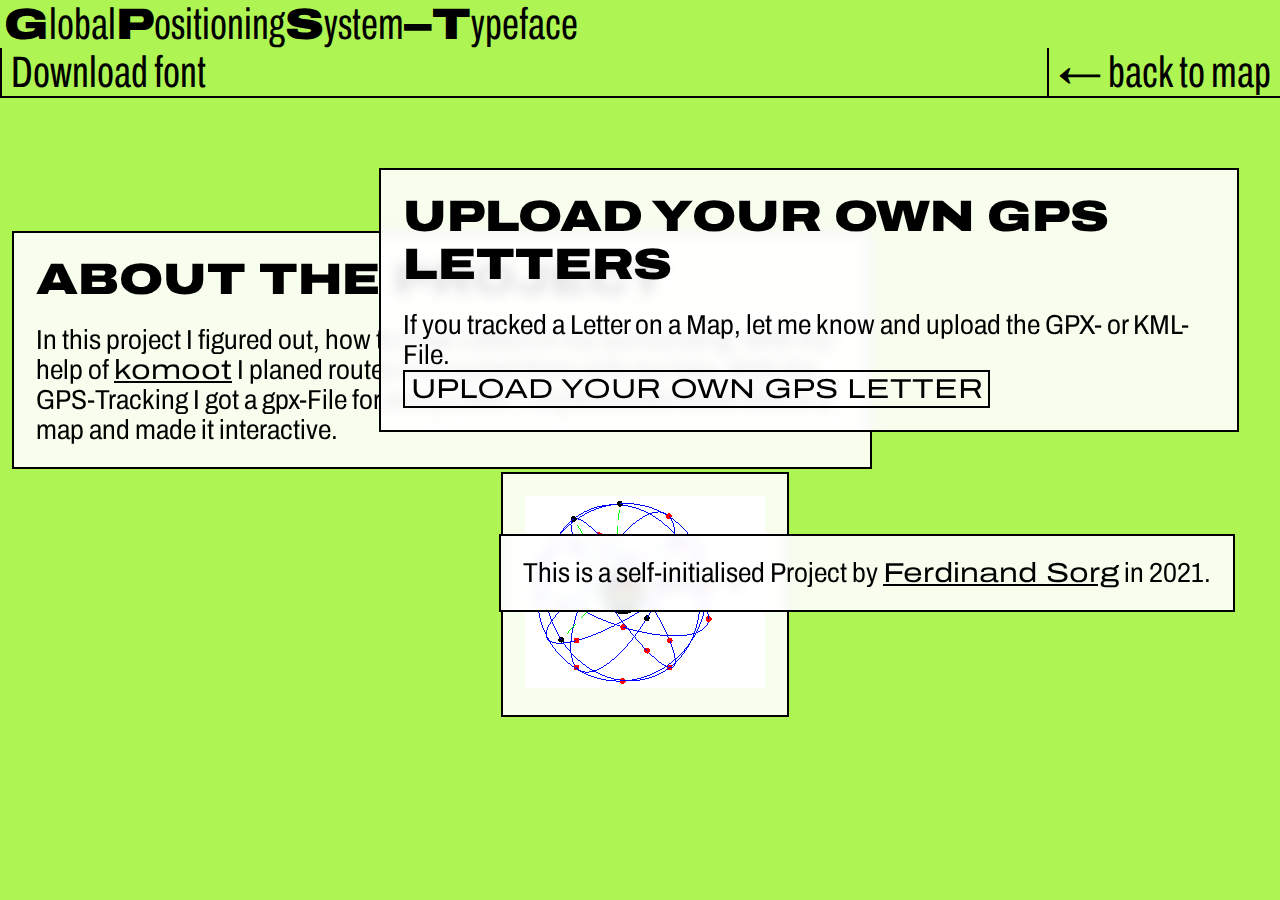
==== map-geojson/about.html @ 1120ecb6 "added new letters" ====
<!DOCTYPE html>
<html lang="en" >
<head>
  <meta charset="UTF-8">
  <title>GPS–T</title>
  <!-- <link rel="stylesheet" href="./css/archivo.css"> -->
  <link rel="stylesheet" href="./style.css">
</head>
<body class="about">

  <header class="header">
    <a href="./" id="logo" class="split" data-splitting>Global Positioning System – Typeface</a>
    <a href="#" class="button links">Download font</a>
    <a href="./" class="button links">← back to map</a>
  </header>

  <main class="contentPage">
    <section class="infoBox">
      <h1>About the project</h1>
      <p>In this project I figured out, how to draw Letters in my surrounding. With the help of <a href="https://www.komoot.de/collection/1350410/" target="_blank">komoot</a> I planed routes and cycled them with my bike. With the GPS-Tracking I got a gpx-File for every Letter. I implemented those files in a map and made it interactive.</p>
    </section>

    <section class="infoBox">
      <img src="img/gps-graphic.gif" alt="GPS graphic" class="blendMulti"><br>
      <!-- <small>
        <a title="El pak at English Wikipedia, Public domain, via Wikimedia Commons" href="https://commons.wikimedia.org/wiki/File:ConstellationGPS.gif" target="_blank">El pak at English Wikipedia, Public domain, via Wikimedia Commons</a>
      </small> -->
    </section>

    <section class="infoBox">
      <h1>Upload your own GPS Letters</h1>
      <p>If you tracked a Letter on a Map, let me know and upload the GPX- or KML-File.</p>
      <a href="https://forms.gle/dhkiUdxH2m6STUoS8" class="button btn-text" target="_blank">Upload your own GPS Letter</a>
    </section>
    <section class="infoBox">
      <p>This is a self-initialised Project by <a href="https://ferdinands.org/" title="Ferdinand Sorg" target="_blank">Ferdinand Sorg</a> in 2021.</p>
    </section>

  </main>


  <script src='./js/jquery.min.js'></script>
  <script src="./js/jquery-ui.min.js"></script>
  <script src='./js/splitting.min.js'></script>
  <script type="text/javascript">
  $( document ).ready(function() {

    $(".infoBox").each(function() {
      let wW = $(".contentPage").innerWidth();
      let wH = $(".contentPage").innerHeight();
      let fW = $(this).outerWidth();
      let fH = $(this).outerHeight();

      console.log("wW is "+wW);
      console.log("wH is "+wH);

      console.log("–––––––––––––––––");

      console.log("fW is "+fW);
      console.log("fH is "+fH);

      let disW = wW-fW;
      let disH = wH-fH;

      let headerHeight = 57;

      $( this ).css({
        "top": random(headerHeight, disH)+"px",
        "left": random(0, disW)+"px",
      });
    });

    $(".infoBox").draggable();
  });

  $('.infoBox').on('mousedown', function(event) {
    $('.infoBox').css('z-index','1');
    $( this ).css({
      'z-index':'1000',
      'cursor':'grabbing'
    });
  });

  $('.infoBox').on('mouseup', function(event) {
    $( this ).css('cursor','grab');
  });

  function random(min, max) {
    return Math.floor(Math.random() * (max - min + 1)) + min;
  }
  </script>

  <!-- activate splitting -->
  <script> Splitting(); </script>
</body>
</html>
---- map-geojson/css/archivo.css ----
@font-face {
  font-family: 'Archivo';
  src: url('../fonts/Archivo-variable.ttf') format('truetype');
       font-weight: 100 900;
       font-display: swap;
       font-style: normal;
}

@font-face {
  font-family: 'Archivo';
  src: url('../fonts/Archivo-variable-italic.ttf') format('truetype');
       font-weight: 100 900;
       font-display: swap;
       font-style: italic;
}
---- map-geojson/style.css ----
@import url('https://fonts.googleapis.com/css2?family=Archivo:ital,wdth,wght@0,62..125,100..900;1,62..125,100..900&display=swap');

:root {
  --fontMain: 'Archivo', sans-serif;
  --fontStyleNormal: "wdth" 125, "wght" 400;
  --fontStyleBold: "wdth" 125, "wght" 900;
  --fontStyleHover: "wdth" 62, "wght" 900;
  --fontStyleActive: "wdth" 62, "wght" 100;
  --colorMain: #AEF553;
  --colorDark: #000;
  --colorLight: #F4FAEC;
  --basicTransition: all 0.1s cubic-bezier(.32, .5, .78, .91);
  --headerHeight: 52px;
}

* {
  padding: 0;
  margin: 0;
  box-sizing: border-box;
}

html {
  font-size: 22px;
}

body {
  margin: 0;
  padding: 0;
  font-family: var(--fontMain);
  background-color: var(--colorMain);
}

h1 {
  font-variation-settings: var(--fontStyleBold);
  text-transform: uppercase;
  margin-bottom: 1rem;
}

p {
  font-size: 1.25rem;
  font-variation-settings: "wdth" 86, "wght" 400;
}

small {
  font-size: 0.5rem;
}

p a:link,
p a:visited,
.button.btn-text {
  font-variation-settings: "wdth" 125, "wght" 400;
  color: var(--colorDark);
  transition: var(--basicTransition);
}

p a:hover,
.button.btn-text:hover {
  text-decoration: none;
  font-variation-settings: "wdth" 86, "wght" 900;
}

#map {
  position: fixed;
  top: 0;
  bottom: 0;
  width: 100%;
  cursor: none;
}

/* header */
.header,
.letterControl {
  position: fixed;
  width: 100%;
  left: 0;
  z-index: 999;
}

.header {
  top: 0;
  text-align: center;
  display: flex;
  flex-direction: row;
  flex-wrap: wrap;
  justify-content: space-between;
  border-bottom: 2px solid var(--colorDark);
  background-color: var(--colorMain);
  /* background: linear-gradient(180deg, rgba(0,0,0,0.25) 0%, rgba(0,0,0,0) 100%); */
}

.letterControl {
  /* background: linear-gradient(0deg, rgba(0,0,0,0.25) 0%, rgba(0,0,0,0) 100%); */
}

a#logo {
  color: var(--colorDark);
  font-variation-settings: var(--fontStyleNormal);
  text-decoration: none;
  font-size: 2rem;
  padding: 0 .2rem;
  text-align: left;
  width: -webkit-fill-available;
  display: flex;
  align-items: center;
}

a#logo.split .char {
  transition: var(--basicTransition);
}

a#logo.split .char:hover {
  font-variation-settings: var(--fontStyleHover);
}

a#logo #coordinates {
  font-size: 1rem;
  margin-left: 0.4rem;
}

.about a#logo {
  font-variation-settings: "wdth" 62, "wght" 400;
}

.about a#logo .word .char:first-child,
.about a#logo .word:hover,
a#logo.split .char:hover {
  font-variation-settings: var(--fontStyleBold);
}

.letterControl {
  bottom: 0;
}

/* footer */
ul#letterOverview {
  list-style: none;
  margin: 0;
  padding: 0;
  border-top: 2px solid var(--colorDark);
  background-color: var(--colorMain);
}

ul#letterOverview li {
  display: inline-block;
  text-align: center;
}

.button {
  font-family: var(--fontMain);
  font-variation-settings: var(--fontStyleNormal);
  padding: 0;
  margin: 0;
  display: inline-block;
  cursor: pointer;
  text-transform: uppercase;
  font-size: 2rem;
  color: var(--colorDark);
  border: 2px solid var(--colorDark);
  background: none;
  transition: var(--basicTransition);
}

.letterButton {
  width: 100%;
}

.button:hover {
  font-variation-settings: var(--fontStyleHover);
}

.button:focus,
.button:active,
.button.active {
  font-variation-settings: var(--fontStyleActive);
}

a.button.links {
  text-transform: none;
  border: none;
  border-left: 2px solid var(--colorDark);
  padding: 0 .4rem;
  font-variation-settings: "wdth" 62, "wght" 400;
  white-space: nowrap;
  text-decoration: none;
}
a.button.links:hover {
  font-variation-settings: "wdth" 100, "wght" 300;
}

.button.btn-text {
  font-size: 1.25rem;
  text-decoration: none;
  padding: 0.1rem 0.25rem;
}

ul#letterOverview li .button {
  border-bottom: none;
  border-top: none;
  border-left: none;
  border-color: var(--colorDark);
}

ul#letterOverview li:last-child .button {
  border: none;
}

.arrows {
  width: 60px;
  z-index: 999;
  border: none;
}

.arrows#arrowPrev {
  left: 0;
  border-right: 2px solid var(--colorDark);
}

.arrows#arrowNext {
  right: 0;
  border-left: 2px solid var(--colorDark);
}

.mapboxgl-control-container {
  display: none;
}

.navigationTool {
  position: fixed;
  left: 0;
  right: 0;
  top: 0;
  bottom: 0;
  cursor: none;
  pointer-events: none;
  z-index: 998;
}
.cursorLine {
  background-color: var(--colorDark);
  position: fixed;
  left: 0;
  top: 0;
}
.cursorLine.verticalCursor {
  width: 2px;
  height: 100vh;
}
.cursorLine.horizontalCursor {
  width: 100%;
  height: 2px;
}
.cursorPoint {
  background-color: transparent;
  position: fixed;
  width: 10px;
  height: 10px;
  border: 2px solid var(--colorDark);
}

.blendMulti {
  mix-blend-mode: multiply;
}

.contentPage {
  padding-top: var(--headerHeight);
  width: 100%;
  height: 100vh;
  position: relative;
}

.infoBox {
  border: 2px solid var(--colorDark);
  padding: 1rem;
  margin-bottom: 1rem;
  width: -webkit-fit-content;
  max-width: 860px;
  position: absolute;
  background-color: rgba(255, 255, 255, 0.9);
  -webkit-backdrop-filter: blur(6px);
  backdrop-filter: blur(6px);
}

.infoBox img {
  width: 100%;
}

@media screen and (max-width:720px) {
   .header #arrowPrev {
     order: 1;
   }
   .header #logo {
     order: 2;
     width: fit-content;
     flex-direction: column;
   }
   .header #arrowNext {
     order: 3;
   }
   .header .links {
     order: 4;
     flex-basis: 50%;
   }

   a#logo #coordinates {
     font-size: 0.6rem;
     margin: 0;
   }

   ul#letterOverview {
    display: flex;
    flex-wrap: nowrap;
    overflow-x: scroll;
   }

  ul#letterOverview li,
  header .button  {
     width: fit-content !important;
   }
   ul#letterOverview li .button {
     padding: 0 0.5rem;
   }
   .button {
     font-size: 3rem;
   }
   a.button.links {
     border-top: 2px solid var(--colorDark);
     font-size: 1.5rem;
   }
   a.button.links.download {
     border-left: 0;
   }
}
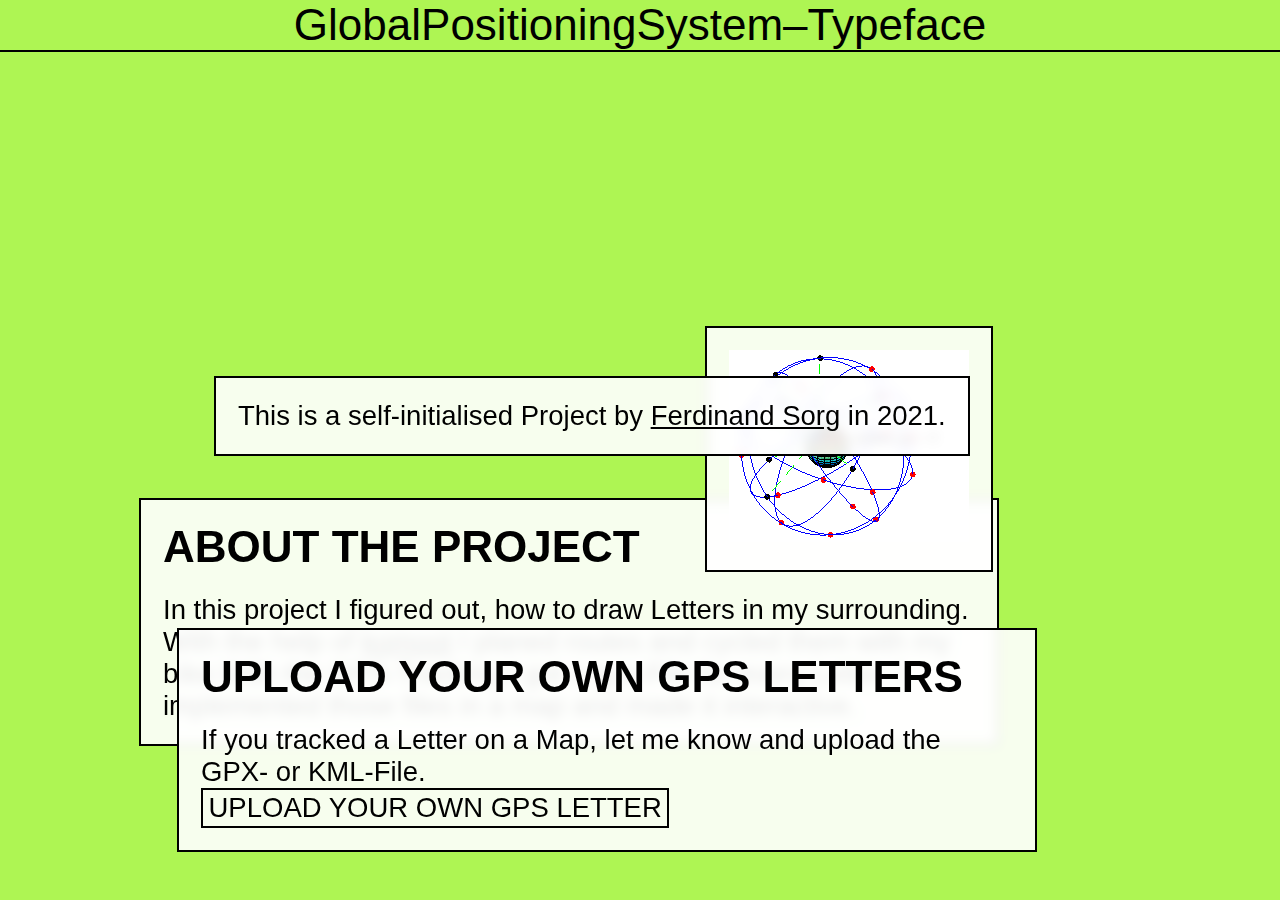
==== commit 487f823e: "1st release" ====
--- a/map-geojson/about.html
+++ b/map-geojson/about.html
@@ -1,97 +1,101 @@
 <!DOCTYPE html>
-<html lang="en" >
+<html lang="en">
+
 <head>
-  <meta charset="UTF-8">
-  <title>GPS–T</title>
-  <!-- <link rel="stylesheet" href="./css/archivo.css"> -->
-  <link rel="stylesheet" href="./style.css">
+    <meta charset="UTF-8">
+    <title>GPS–T</title>
+    <!-- <link rel="stylesheet" href="./css/archivo.css"> -->
+    <link rel="stylesheet" href="./style.css">
 </head>
+
 <body class="about">
 
-  <header class="header">
-    <a href="./" id="logo" class="split" data-splitting>Global Positioning System – Typeface</a>
-    <a href="#" class="button links">Download font</a>
-    <a href="./" class="button links">← back to map</a>
-  </header>
+    <header class="header">
+        <a href="./" id="logo" class="split" data-splitting>Global Positioning System – Typeface</a>
+        <!-- <a href="./" class="button links">← back to map</a> -->
+    </header>
 
-  <main class="contentPage">
-    <section class="infoBox">
-      <h1>About the project</h1>
-      <p>In this project I figured out, how to draw Letters in my surrounding. With the help of <a href="https://www.komoot.de/collection/1350410/" target="_blank">komoot</a> I planed routes and cycled them with my bike. -With the GPS-Tracking I got a gpx-File for every Letter. I implemented those files in a map and made it interactive.</p>
-    </section>
+    <main class="contentPage">
+        <section class="infoBox">
+            <h1>About the project</h1>
+            <p>In this project I figured out, how to draw Letters in my surrounding. With the help of <a href="https://www.komoot.de/collection/1350410/" target="_blank">komoot</a> I planed routes and cycled them with my bike.With the GPS-Tracking I got
+                a gpx-File for every Letter. I implemented those files in a map and made it interactive.</p>
+        </section>
 
-    <section class="infoBox">
-      <img src="img/gps-graphic.gif" alt="GPS graphic" class="blendMulti"><br>
-      <!-- <small>
+        <section class="infoBox">
+            <img src="img/gps-graphic.gif" alt="GPS graphic" class="blendMulti"><br>
+            <!-- <small>
         <a title="El pak at English Wikipedia, Public domain, via Wikimedia Commons" href="https://commons.wikimedia.org/wiki/File:ConstellationGPS.gif" target="_blank">El pak at English Wikipedia, Public domain, via Wikimedia Commons</a>
       </small> -->
-    </section>
+        </section>
 
-    <section class="infoBox">
-      <h1>Upload your own GPS Letters</h1>
-      <p>If you tracked a Letter on a Map, let me know and upload the GPX- or KML-File.</p>
-      <a href="https://forms.gle/dhkiUdxH2m6STUoS8" class="button btn-text" target="_blank">Upload your own GPS Letter</a>
-    </section>
-    <section class="infoBox">
-      <p>This is a self-initialised Project by <a href="https://ferdinands.org/" title="Ferdinand Sorg" target="_blank">Ferdinand Sorg</a> in 2021.</p>
-    </section>
+        <section class="infoBox">
+            <h1>Upload your own GPS Letters</h1>
+            <p>If you tracked a Letter on a Map, let me know and upload the GPX- or KML-File.</p>
+            <a href="https://forms.gle/dhkiUdxH2m6STUoS8" class="button btn-text" target="_blank">Upload your own GPS Letter</a>
+        </section>
+        <section class="infoBox">
+            <p>This is a self-initialised Project by <a href="https://ferdinands.org/" title="Ferdinand Sorg" target="_blank">Ferdinand Sorg</a> in 2021.</p>
+        </section>
 
-  </main>
+    </main>
 
 
-  <script src='./js/jquery.min.js'></script>
-  <script src="./js/jquery-ui.min.js"></script>
-  <script src='./js/splitting.min.js'></script>
-  <script type="text/javascript">
-  $( document ).ready(function() {
+    <script src='./js/jquery.min.js'></script>
+    <script src="./js/jquery-ui.min.js"></script>
+    <script src='./js/splitting.min.js'></script>
+    <script type="text/javascript">
+        $(document).ready(function() {
 
-    $(".infoBox").each(function() {
-      let wW = $(".contentPage").innerWidth();
-      let wH = $(".contentPage").innerHeight();
-      let fW = $(this).outerWidth();
-      let fH = $(this).outerHeight();
+            $(".infoBox").each(function() {
+                let wW = $(".contentPage").innerWidth();
+                let wH = $(".contentPage").innerHeight();
+                let fW = $(this).outerWidth();
+                let fH = $(this).outerHeight();
 
-      console.log("wW is "+wW);
-      console.log("wH is "+wH);
+                console.log("wW is " + wW);
+                console.log("wH is " + wH);
 
-      console.log("–––––––––––––––––");
+                console.log("–––––––––––––––––");
 
-      console.log("fW is "+fW);
-      console.log("fH is "+fH);
+                console.log("fW is " + fW);
+                console.log("fH is " + fH);
 
-      let disW = wW-fW;
-      let disH = wH-fH;
+                let disW = wW - fW;
+                let disH = wH - fH;
 
-      let headerHeight = 57;
+                let headerHeight = 57;
 
-      $( this ).css({
-        "top": random(headerHeight, disH)+"px",
-        "left": random(0, disW)+"px",
-      });
-    });
+                $(this).css({
+                    "top": random(headerHeight, disH) + "px",
+                    "left": random(0, disW) + "px",
+                });
+            });
 
-    $(".infoBox").draggable();
-  });
+            $(".infoBox").draggable();
+        });
 
-  $('.infoBox').on('mousedown', function(event) {
-    $('.infoBox').css('z-index','1');
-    $( this ).css({
-      'z-index':'1000',
-      'cursor':'grabbing'
-    });
-  });
+        $('.infoBox').on('mousedown', function(event) {
+            $('.infoBox').css('z-index', '1');
+            $(this).css({
+                'z-index': '1000',
+                'cursor': 'grabbing'
+            });
+        });
 
-  $('.infoBox').on('mouseup', function(event) {
-    $( this ).css('cursor','grab');
-  });
+        $('.infoBox').on('mouseup', function(event) {
+            $(this).css('cursor', 'grab');
+        });
 
-  function random(min, max) {
-    return Math.floor(Math.random() * (max - min + 1)) + min;
-  }
-  </script>
+        function random(min, max) {
+            return Math.floor(Math.random() * (max - min + 1)) + min;
+        }
+    </script>
 
-  <!-- activate splitting -->
-  <script> Splitting(); </script>
+    <!-- activate splitting -->
+    <script>
+        Splitting();
+    </script>
 </body>
-</html>
+
+</html>--- a/map-geojson/css/archivo.css
+++ b/map-geojson/css/archivo.css
@@ -1,15 +1,15 @@
 @font-face {
-  font-family: 'Archivo';
-  src: url('../fonts/Archivo-variable.ttf') format('truetype');
-       font-weight: 100 900;
-       font-display: swap;
-       font-style: normal;
+    font-family: 'Archivo';
+    src: url('../fonts/Archivo-variable.ttf') format('truetype');
+    font-weight: 100 900;
+    font-display: swap;
+    font-style: normal;
 }
 
 @font-face {
-  font-family: 'Archivo';
-  src: url('../fonts/Archivo-variable-italic.ttf') format('truetype');
-       font-weight: 100 900;
-       font-display: swap;
-       font-style: italic;
-}
+    font-family: 'Archivo';
+    src: url('../fonts/Archivo-variable-italic.ttf') format('truetype');
+    font-weight: 100 900;
+    font-display: swap;
+    font-style: italic;
+}--- a/map-geojson/style.css
+++ b/map-geojson/style.css
@@ -1,331 +1,513 @@
-@import url('https://fonts.googleapis.com/css2?family=Archivo:ital,wdth,wght@0,62..125,100..900;1,62..125,100..900&display=swap');
-
 :root {
-  --fontMain: 'Archivo', sans-serif;
-  --fontStyleNormal: "wdth" 125, "wght" 400;
-  --fontStyleBold: "wdth" 125, "wght" 900;
-  --fontStyleHover: "wdth" 62, "wght" 900;
-  --fontStyleActive: "wdth" 62, "wght" 100;
-  --colorMain: #AEF553;
-  --colorDark: #000;
-  --colorLight: #F4FAEC;
-  --basicTransition: all 0.1s cubic-bezier(.32, .5, .78, .91);
-  --headerHeight: 52px;
+    --fontMain: 'Archivo', sans-serif;
+    --fontStyleNormal: "wdth" 125, "wght" 400;
+    --fontStyleBold: "wdth" 125, "wght" 900;
+    --fontStyleHover: "wdth" 62, "wght" 900;
+    --fontStyleActive: "wdth" 62, "wght" 100;
+    --colorMain: #AEF553;
+    --colorDark: #000;
+    --colorLight: #F4FAEC;
+    --basicTransition: all 0.1s cubic-bezier(.32, .5, .78, .91);
+    --headerHeight: 52px;
 }
 
 * {
-  padding: 0;
-  margin: 0;
-  box-sizing: border-box;
+    padding: 0;
+    margin: 0;
+    box-sizing: border-box;
 }
 
 html {
-  font-size: 22px;
+    font-size: 22px;
 }
 
 body {
-  margin: 0;
-  padding: 0;
-  font-family: var(--fontMain);
-  background-color: var(--colorMain);
-}
-
-h1 {
-  font-variation-settings: var(--fontStyleBold);
-  text-transform: uppercase;
-  margin-bottom: 1rem;
+    margin: 0;
+    padding: 0;
+    font-family: var(--fontMain);
+    background-color: var(--colorMain);
+}
+
+h1,
+h2 {
+    font-variation-settings: var(--fontStyleBold);
+    text-transform: uppercase;
+    margin-bottom: 1rem;
+}
+
+h2 {
+    margin-top: 1rem;
+    margin-bottom: 0.5rem;
 }
 
 p {
-  font-size: 1.25rem;
-  font-variation-settings: "wdth" 86, "wght" 400;
+    font-size: 1.25rem;
+    font-variation-settings: "wdth" 86, "wght" 400;
 }
 
 small {
-  font-size: 0.5rem;
+    font-size: 0.5rem;
 }
 
 p a:link,
 p a:visited,
 .button.btn-text {
-  font-variation-settings: "wdth" 125, "wght" 400;
-  color: var(--colorDark);
-  transition: var(--basicTransition);
+    font-variation-settings: "wdth" 125, "wght" 400;
+    color: var(--colorDark);
+    transition: var(--basicTransition);
 }
 
 p a:hover,
 .button.btn-text:hover {
-  text-decoration: none;
-  font-variation-settings: "wdth" 86, "wght" 900;
+    text-decoration: none;
+    font-variation-settings: "wdth" 86, "wght" 900;
 }
 
 #map {
-  position: fixed;
-  top: 0;
-  bottom: 0;
-  width: 100%;
-  cursor: none;
-}
+    position: fixed;
+    top: 0;
+    bottom: 0;
+    width: 100%;
+    cursor: grab;
+}
+
 
 /* header */
+
 .header,
 .letterControl {
-  position: fixed;
-  width: 100%;
-  left: 0;
-  z-index: 999;
+    position: fixed;
+    width: 100%;
+    left: 0;
+    z-index: 999;
 }
 
 .header {
-  top: 0;
-  text-align: center;
-  display: flex;
-  flex-direction: row;
-  flex-wrap: wrap;
-  justify-content: space-between;
-  border-bottom: 2px solid var(--colorDark);
-  background-color: var(--colorMain);
-  /* background: linear-gradient(180deg, rgba(0,0,0,0.25) 0%, rgba(0,0,0,0) 100%); */
+    top: 0;
+    text-align: center;
+    display: flex;
+    flex-direction: row;
+    /* flex-wrap: wrap; */
+    justify-content: space-between;
+    border-bottom: 2px solid var(--colorDark);
+    background-color: var(--colorMain);
+    /* background: linear-gradient(180deg, rgba(0,0,0,0.25) 0%, rgba(0,0,0,0) 100%); */
 }
 
 .letterControl {
-  /* background: linear-gradient(0deg, rgba(0,0,0,0.25) 0%, rgba(0,0,0,0) 100%); */
+    /* background: linear-gradient(0deg, rgba(0,0,0,0.25) 0%, rgba(0,0,0,0) 100%); */
 }
 
 a#logo {
-  color: var(--colorDark);
-  font-variation-settings: var(--fontStyleNormal);
-  text-decoration: none;
-  font-size: 2rem;
-  padding: 0 .2rem;
-  text-align: left;
-  width: -webkit-fill-available;
-  display: flex;
-  align-items: center;
-}
-
-a#logo.split .char {
-  transition: var(--basicTransition);
-}
-
-a#logo.split .char:hover {
-  font-variation-settings: var(--fontStyleHover);
+    color: var(--colorDark);
+    font-variation-settings: var(--fontStyleNormal);
+    text-decoration: none;
+    font-size: 2rem;
+    padding: 0 .2rem;
+    text-align: left;
+    width: -webkit-fill-available;
+    display: inline-flex;
+    justify-content: center;
+    align-items: center;
+}
+
+.split .char {
+    transition: var(--basicTransition);
+}
+
+.split .char:hover {
+    font-variation-settings: var(--fontStyleHover);
 }
 
 a#logo #coordinates {
-  font-size: 1rem;
-  margin-left: 0.4rem;
-}
-
-.about a#logo {
-  font-variation-settings: "wdth" 62, "wght" 400;
-}
-
-.about a#logo .word .char:first-child,
-.about a#logo .word:hover,
-a#logo.split .char:hover {
-  font-variation-settings: var(--fontStyleBold);
+    transition: var(--basicTransition);
+    margin-left: 0.4rem;
+}
+
+#about .logo {
+    font-variation-settings: "wdth" 62, "wght" 400;
+}
+
+.floating-logo .split .word .char:first-child,
+.floating-logo .split .char:hover {
+    font-variation-settings: var(--fontStyleBold);
 }
 
 .letterControl {
-  bottom: 0;
-}
+    bottom: 0;
+}
+
+nav.about {
+    position: fixed;
+    top: 100px;
+    left: 0;
+    right: 0;
+    z-index: 10;
+    text-align: center;
+    transition: top 0.1s cubic-bezier(.32, .5, .78, .91);
+}
+
 
 /* footer */
+
 ul#letterOverview {
-  list-style: none;
-  margin: 0;
-  padding: 0;
-  border-top: 2px solid var(--colorDark);
-  background-color: var(--colorMain);
+    list-style: none;
+    margin: 0;
+    padding: 0;
+    border-top: 2px solid var(--colorDark);
+    background-color: var(--colorMain);
 }
 
 ul#letterOverview li {
-  display: inline-block;
-  text-align: center;
+    display: inline-block;
+    text-align: center;
 }
 
 .button {
-  font-family: var(--fontMain);
-  font-variation-settings: var(--fontStyleNormal);
-  padding: 0;
-  margin: 0;
-  display: inline-block;
-  cursor: pointer;
-  text-transform: uppercase;
-  font-size: 2rem;
-  color: var(--colorDark);
-  border: 2px solid var(--colorDark);
-  background: none;
-  transition: var(--basicTransition);
+    font-family: var(--fontMain);
+    font-variation-settings: var(--fontStyleNormal);
+    padding: 0;
+    margin: 0;
+    display: inline-block;
+    cursor: pointer;
+    text-transform: uppercase;
+    font-size: 2rem;
+    color: var(--colorDark);
+    border: 2px solid var(--colorDark);
+    background: none;
+    text-decoration: none;
+    transition: var(--basicTransition);
+}
+
+.button.small {
+    font-size: 1rem;
 }
 
 .letterButton {
-  width: 100%;
+    width: 100%;
 }
 
 .button:hover {
-  font-variation-settings: var(--fontStyleHover);
+    font-variation-settings: var(--fontStyleHover);
 }
 
 .button:focus,
 .button:active,
 .button.active {
-  font-variation-settings: var(--fontStyleActive);
-}
-
-a.button.links {
-  text-transform: none;
-  border: none;
-  border-left: 2px solid var(--colorDark);
-  padding: 0 .4rem;
-  font-variation-settings: "wdth" 62, "wght" 400;
-  white-space: nowrap;
-  text-decoration: none;
-}
+    font-variation-settings: var(--fontStyleActive);
+}
+
+.button.small:hover {
+    background-color: var(--colorMain);
+}
+
+
+/* a.button.links {
+    text-transform: none;
+    border: none;
+    border-left: 2px solid var(--colorDark);
+    padding: 0 .4rem;
+    font-variation-settings: "wdth" 62, "wght" 400;
+    white-space: nowrap;
+    text-decoration: none;
+}
+
 a.button.links:hover {
-  font-variation-settings: "wdth" 100, "wght" 300;
-}
+    font-variation-settings: "wdth" 100, "wght" 300;
+} */
 
 .button.btn-text {
-  font-size: 1.25rem;
-  text-decoration: none;
-  padding: 0.1rem 0.25rem;
+    font-size: 1.25rem;
+    text-decoration: none;
+    padding: 0.1rem 0.25rem;
 }
 
 ul#letterOverview li .button {
-  border-bottom: none;
-  border-top: none;
-  border-left: none;
-  border-color: var(--colorDark);
+    border-bottom: none;
+    border-top: none;
+    border-left: none;
+    border-color: var(--colorDark);
 }
 
 ul#letterOverview li:last-child .button {
-  border: none;
+    border: none;
 }
 
 .arrows {
-  width: 60px;
-  z-index: 999;
-  border: none;
+    width: 60px;
+    z-index: 999;
+    border: none;
 }
 
 .arrows#arrowPrev {
-  left: 0;
-  border-right: 2px solid var(--colorDark);
+    left: 0;
+    border-right: 2px solid var(--colorDark);
 }
 
 .arrows#arrowNext {
-  right: 0;
-  border-left: 2px solid var(--colorDark);
+    right: 0;
+    border-left: 2px solid var(--colorDark);
 }
 
 .mapboxgl-control-container {
-  display: none;
+    display: none;
 }
 
 .navigationTool {
-  position: fixed;
-  left: 0;
-  right: 0;
-  top: 0;
-  bottom: 0;
-  cursor: none;
-  pointer-events: none;
-  z-index: 998;
-}
+    position: fixed;
+    left: 0;
+    right: 0;
+    top: 0;
+    bottom: 0;
+    cursor: none;
+    pointer-events: none;
+    z-index: 998;
+}
+
 .cursorLine {
-  background-color: var(--colorDark);
-  position: fixed;
-  left: 0;
-  top: 0;
-}
+    background-color: var(--colorDark);
+    position: fixed;
+    left: 0;
+    top: 0;
+}
+
 .cursorLine.verticalCursor {
-  width: 2px;
-  height: 100vh;
-}
+    width: 2px;
+    height: 100vh;
+}
+
 .cursorLine.horizontalCursor {
-  width: 100%;
-  height: 2px;
-}
+    width: 100%;
+    height: 2px;
+}
+
 .cursorPoint {
-  background-color: transparent;
-  position: fixed;
-  width: 10px;
-  height: 10px;
-  border: 2px solid var(--colorDark);
+    background-color: transparent;
+    position: fixed;
+    width: 10px;
+    height: 10px;
+    border: 2px solid var(--colorDark);
 }
 
 .blendMulti {
-  mix-blend-mode: multiply;
+    mix-blend-mode: multiply;
 }
 
 .contentPage {
-  padding-top: var(--headerHeight);
-  width: 100%;
-  height: 100vh;
-  position: relative;
+    padding-top: var(--headerHeight);
+    width: 100%;
+    height: 100vh;
+    position: relative;
 }
 
 .infoBox {
-  border: 2px solid var(--colorDark);
-  padding: 1rem;
-  margin-bottom: 1rem;
-  width: -webkit-fit-content;
-  max-width: 860px;
-  position: absolute;
-  background-color: rgba(255, 255, 255, 0.9);
-  -webkit-backdrop-filter: blur(6px);
-  backdrop-filter: blur(6px);
+    border: 2px solid var(--colorDark);
+    padding: 1rem;
+    margin-bottom: 1rem;
+    width: -webkit-fit-content;
+    max-width: 860px;
+    position: absolute;
+    background-color: rgba(255, 255, 255, 0.9);
+    -webkit-backdrop-filter: blur(6px);
+    backdrop-filter: blur(6px);
 }
 
 .infoBox img {
-  width: 100%;
-}
-
-@media screen and (max-width:720px) {
-   .header #arrowPrev {
-     order: 1;
-   }
-   .header #logo {
-     order: 2;
-     width: fit-content;
-     flex-direction: column;
-   }
-   .header #arrowNext {
-     order: 3;
-   }
-   .header .links {
-     order: 4;
-     flex-basis: 50%;
-   }
-
-   a#logo #coordinates {
-     font-size: 0.6rem;
-     margin: 0;
-   }
-
-   ul#letterOverview {
+    width: 100%;
+}
+
+.popup {
+    position: fixed;
+    top: 0;
+    left: 0;
+    right: 0;
+    bottom: 0;
+    width: 100%;
+    height: 100%;
+    z-index: 9999;
+    display: none;
+    background-color: var(--colorMain);
+}
+
+.popupWrapper {
+    width: 100%;
+    height: 100vh;
     display: flex;
-    flex-wrap: nowrap;
-    overflow-x: scroll;
-   }
-
-  ul#letterOverview li,
-  header .button  {
-     width: fit-content !important;
-   }
-   ul#letterOverview li .button {
-     padding: 0 0.5rem;
-   }
-   .button {
-     font-size: 3rem;
-   }
-   a.button.links {
-     border-top: 2px solid var(--colorDark);
-     font-size: 1.5rem;
-   }
-   a.button.links.download {
-     border-left: 0;
-   }
-}
+    flex-direction: column;
+    justify-content: center;
+    align-items: center;
+    cursor: pointer;
+}
+
+.popupWrapper>* {
+    margin: .5rem;
+    text-align: center;
+}
+
+.popupWrapper p {
+    margin-bottom: 0.5rem;
+}
+
+.popupWrapper section {
+    margin: 0;
+    margin-top: 1rem;
+    width: 100%;
+    max-width: 960px;
+}
+
+#about .popupWrapper section.image {
+    text-align: center;
+}
+
+.popupWrapper section:last-child {
+    margin-bottom: 4rem;
+}
+
+#about .popupWrapper {
+    justify-content: flex-start;
+    align-items: flex-start;
+    overflow: scroll;
+    padding: 4rem 0.5rem;
+}
+
+#about .popupWrapper>* {
+    text-align: left;
+}
+
+.floating-logo {
+    position: fixed;
+    z-index: 100;
+    top: 0;
+    left: 0;
+    right: 0;
+    margin: 0;
+    background-color: var(--colorMain);
+    border-top: 2px solid var(--colorDark);
+    border-bottom: 2px solid var(--colorDark);
+}
+
+.floating-logo h1 {
+    font-variation-settings: var(--fontStyleNormal);
+    margin: 0;
+}
+
+.floating-logo .wrapper {
+    max-width: 100%;
+    overflow: hidden;
+}
+
+.floating-logo .marquee {
+    white-space: nowrap;
+    overflow: hidden;
+    display: inline-flex;
+    flex-direction: row;
+    align-items: baseline;
+    animation: marquee 20s linear infinite;
+}
+
+.floating-logo .marquee h1 {
+    margin-right: 1rem;
+}
+
+@keyframes marquee {
+    0% {
+        transform: translate3d(0, 0, 0);
+    }
+    100% {
+        transform: translate3d(-50%, 0, 0);
+    }
+}
+
+.closePopup {
+    position: absolute;
+    right: 2px;
+    bottom: 2px;
+    left: 2px;
+    display: flex;
+    justify-content: flex-end;
+}
+
+p .selected-letter {
+    animation: letterAnimation 3s cubic-bezier(.32, .5, .78, .91) infinite;
+}
+
+@media screen and (max-width:1000px) {
+    .header {
+        border-top: 2px solid var(--colorDark);
+    }
+    .header #logo {
+        width: fit-content;
+        flex-direction: column;
+    }
+    .about .header #logo {
+        flex-direction: row;
+    }
+    a#logo #coordinates {
+        font-size: 0.6rem;
+        margin: 0;
+    }
+    header .button {
+        width: 80px;
+    }
+    ul#letterOverview {
+        display: flex;
+        flex-wrap: nowrap;
+        overflow-x: scroll;
+    }
+    ul#letterOverview li {
+        width: fit-content !important;
+    }
+    ul#letterOverview li .button {
+        padding: 0 0.5rem;
+    }
+    .button {
+        font-size: 1.25rem;
+    }
+    .letterButton,
+    .button.arrows {
+        font-size: 3rem;
+    }
+    a.button.links {
+        border-top: 2px solid var(--colorDark);
+        font-size: 1.5rem;
+    }
+    a.button.links.download {
+        border-left: 0;
+    }
+}
+
+@media screen and (max-width:414px) {
+    a#logo #coordinates {
+        font-variation-settings: "wdth" 120;
+    }
+}
+
+@media screen and (max-width:375px) {
+    a#logo #coordinates {
+        font-variation-settings: "wdth" 110;
+    }
+}
+
+@media screen and (max-width:350px) {
+    a#logo #coordinates {
+        font-variation-settings: "wdth" 100;
+    }
+}
+
+@media screen and (max-width:320px) {
+    a#logo #coordinates {
+        font-variation-settings: "wdth" 90;
+    }
+}
+
+@keyframes letterAnimation {
+    0% {
+        font-variation-settings: var(--fontStyleNormal);
+    }
+    50% {
+        font-variation-settings: var(--fontStyleHover);
+    }
+    100% {
+        font-variation-settings: var(--fontStyleNormal);
+    }
+}